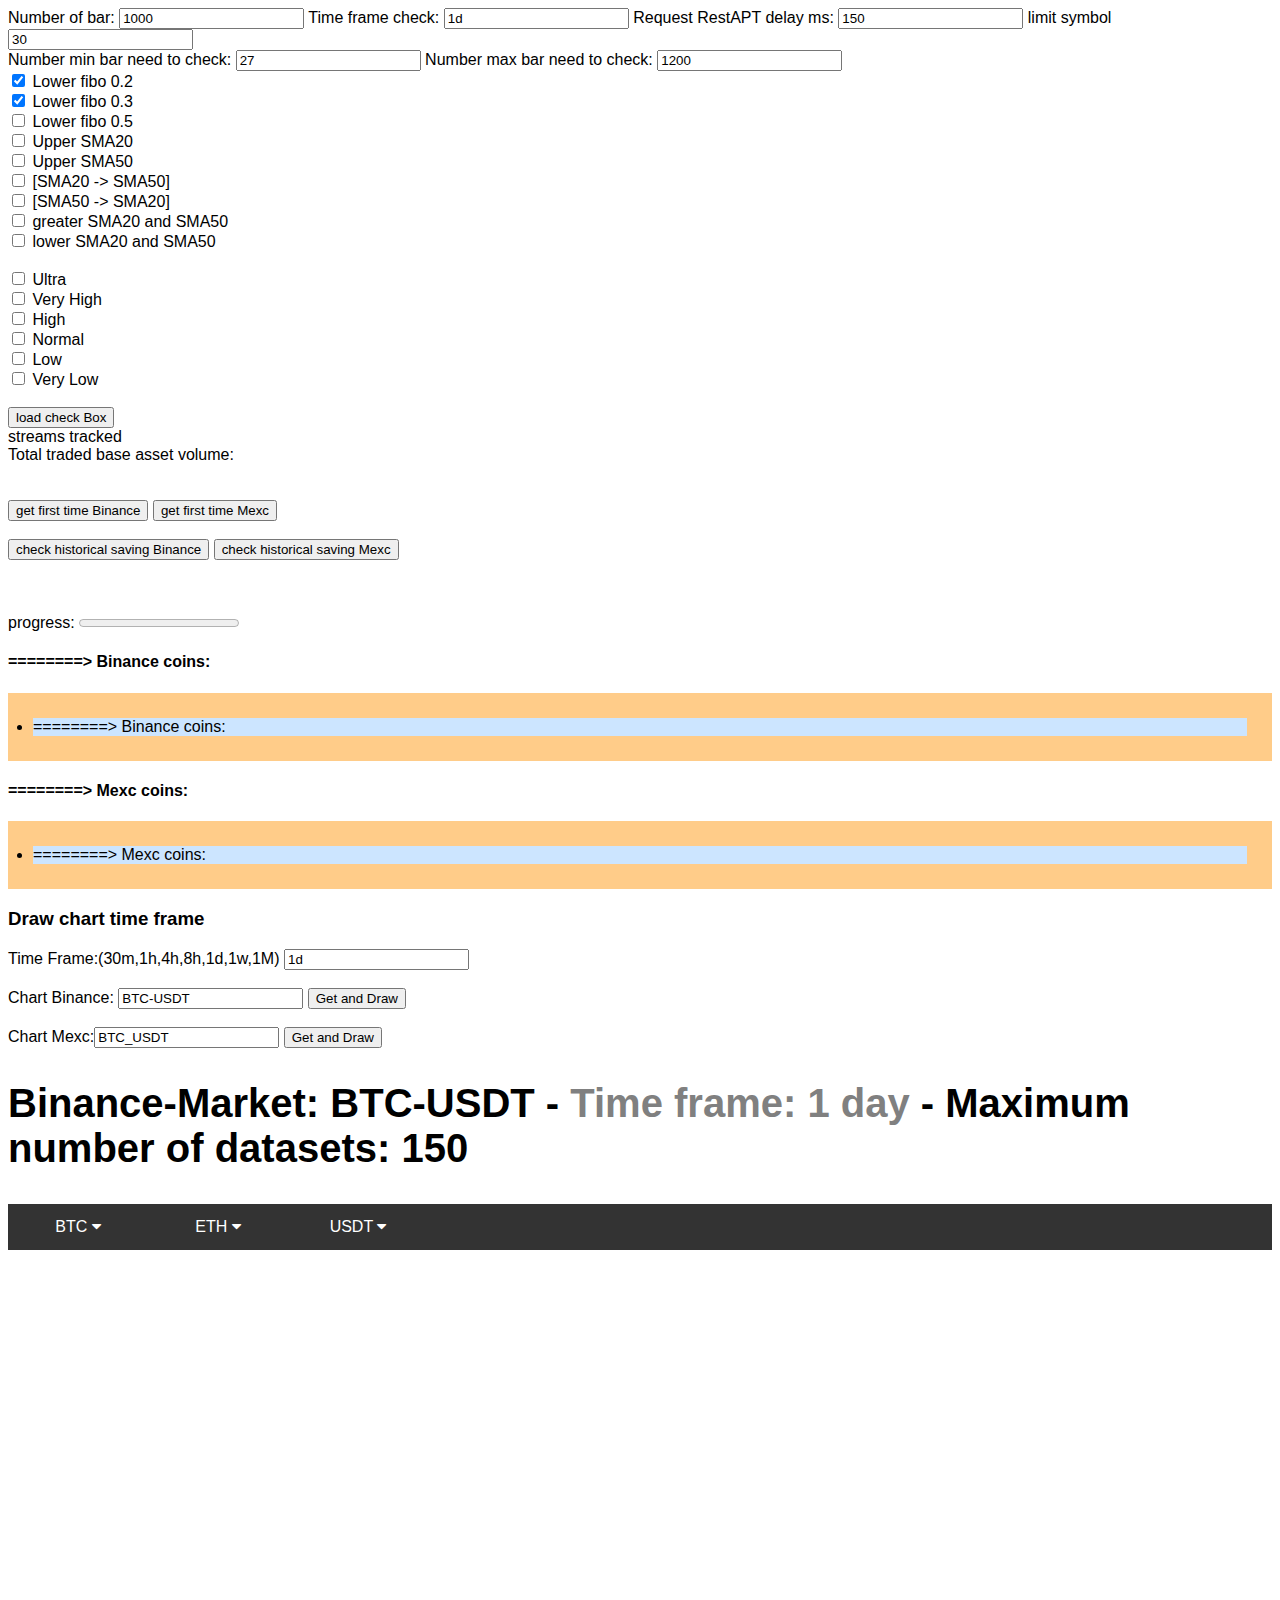
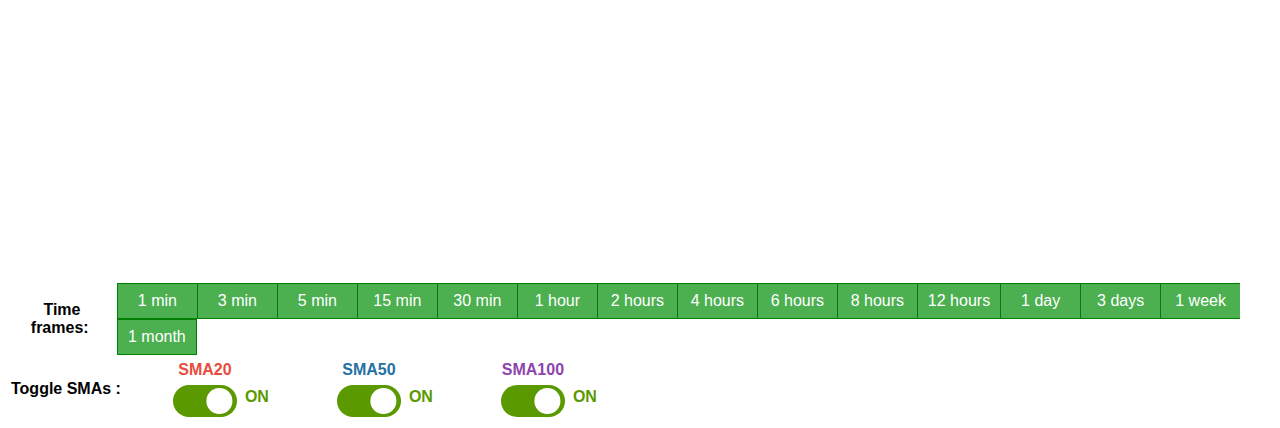
==== html_js_binance/index.html @ db02a529 "update volume filter" ====
<!doctype html>

<head>

  <script src="./index.js"></script>
	<!-- Load plotly.js into the DOM -->
	<script src='https://cdn.plot.ly/plotly-latest.min.js'></script>
 	<script src="https://ajax.googleapis.com/ajax/libs/jquery/3.4.1/jquery.min.js"></script>
	<meta name="viewport" content="width=device-width, initial-scale=1">
	<link rel="stylesheet" href="https://cdnjs.cloudflare.com/ajax/libs/font-awesome/4.7.0/css/font-awesome.min.css">
	<link href="default.css" rel="stylesheet" type="text/css">

	<style>
		h2 { font-size: 40px; }
		ul {
		background: hsla(34, 100%, 60%, 0.582);
		padding: 20px;
		}

		ul li {
		background: #cce5ff;
		margin: 5px;
		}
	</style>

	Number of bar: <input type="number" id="numberOfBar" value=1000>
	Time frame check: <input type="text" id="TimeFrameCheck" value="1d">
	Request RestAPT delay ms: <input type="number" id="delayTime" value=150>
	limit symbol<input type="number" id="limitSymbol" value=30>
	<br>
	Number min bar need to check: <input type="number" id="numberMinOfBar" value=27>
	Number max bar need to check: <input type="number" id="numberMaxOfBar" value=1200>
	<br>
	<input type="checkbox" id="fibo02" name="box1" value="true" checked>
	<label for="box1">Lower fibo 0.2</label><br>
	<input type="checkbox" id="fibo03" name="box2" value="true" checked>
	<label for="box2">Lower fibo 0.3</label><br>
	<input type="checkbox" id="fibo05" name="box3" value="true">
	<label for="box3">Lower fibo 0.5</label><br>
	<input type="checkbox" id="sma20" name="box4" value="true">
	<label for="box4">Upper SMA20</label><br>
	<input type="checkbox" id="sma50" name="box5" value="true">
	<label for="box5">Upper SMA50</label><br>
	<input type="checkbox" id="lowerSMA50greaterSMA20" name="box5" value="true" >
	<label for="box5">[SMA20 -> SMA50]</label><br>
	<input type="checkbox" id="lowerSMA20greaterSMA50" name="box6" value="true" >
	<label for="box6">[SMA50 -> SMA20]</label><br>
	<input type="checkbox" id="greaterSMA20-50" name="box7" value="true" >
	<label for="box7">greater SMA20 and SMA50</label><br>
	<input type="checkbox" id="lowerSMA20-50" name="box8" value="true">
	<label for="box8">lower SMA20 and SMA50</label><br>
	<br>
	<input type="checkbox" id="RatioUltraVolume" name="box9" value="true">
	<label for="box9">Ultra</label><br>	
	<input type="checkbox" id="RatioVeryHighVolume" name="box10" value="true">
	<label for="box10">Very High</label><br>	
	<input type="checkbox" id="RatioHighVolume" name="box11" value="true">
	<label for="box11">High</label><br>	
	<input type="checkbox" id="RatioNormalVolume" name="box12" value="true">
	<label for="box12">Normal</label><br>	
	<input type="checkbox" id="RatioLowVolume" name="box13" value="true">
	<label for="box13">Low</label><br>	
	<input type="checkbox" id="RatioVeryLowVolume" name="box14" value="true">
	<label for="box14">Very Low</label><br>	
	<br>	
	<button onclick="checkBox()">load check Box</button>
	<br>

	<span id="totalstreams"></span> streams tracked<br/>
	Total traded base asset volume:<br/>
	<div id="streams"></div>

	<br>
	<br>
	<button onclick="getDataBarBinance()">get first time Binance</button>
	<button onclick="getDataBarMexc()">get first time Mexc</button> <br> <br>
	<button onclick="getDataBarHistorycalSavingBinance()">check historical saving Binance</button>
	<button onclick="getDataBarHistorycalSavingMexc()">check historical saving Mexc</button> <br> 
	<br>
	<br>
	<span id="statusProgress"></span><br/>
	<label for="progress">progress: </label>
	<progress id ="progress" value="0" max="100"></progress>
	
	<br>
	<h4>========> Binance coins:</h4>
	<ul id="binanceCoin">
		<li>========> Binance coins:</li>
	</ul>
	<h4>========> Mexc coins:</h4>
	<ul id="mexcCoin">
		<li>========> Mexc coins:</li>
	</ul>
	<h3>Draw chart time frame </h3>

	Time Frame:(30m,1h,4h,8h,1d,1w,1M) <input type="text" id="timeFrame" value="1d">
	<!-- <select name="choice" id="timeFrame">
		<option value="1d">1d</option>
		<option value="1w">1w</option>
		<option value="1M">1M</option>
		<option value="1h">1h</option>
		<option value="4h">4h</option>
		<option value="8h">8h</option>
		<option value="30m">30m</option>
		<option value="15m">15m</option>
		<option value="5m">5m</option>
	</select> -->

	<br>
	<br>
	Chart Binance: <input type="text" id="symbolBinance" value="BTC-USDT">
	<button onclick="drawChartBinance()">Get and Draw</button>
	<br>
	<br>
	Chart Mexc:<input type="text" id="symbolMexc" value="BTC_USDT">
	<button onclick="drawChartMexc()">Get and Draw</button>
	<br>

	<!-- <button onclick="changeText()">change Text</button> <br> -->

	<h2>
		<script>
			document.write("Binance-Market: <span id=\"binanceMarket\">" + getDefaultMarketSymbol() + "</span> - ");
			document.write("<span style=\"color:grey;\">");
			document.write("Time frame: <span id=\"timeFrame\">" + timeCodeToText(getDefaultTimeInterval()) + "</span>");
			document.write("</span>");
			document.write(" - Maximum number of datasets: " + getDefaultNumberOfDatasets());
		</script>
	</h2>

</head>

<body>

	<div class="navbar">
					<script>
						createDropDownMenus(getBaseCurrencies());
					</script>
	</div>

	<!-- Plotly diagram of a Binance market pair -->
  <script>
  var intFrameHeight = window.innerHeight;
  intDiagramHeight = Math.round(Math.max(intFrameHeight*0.7, intFrameHeight-280))
	document.write("<div id='myDiv' style=\"height : " + intDiagramHeight + "px\"></div>")
  </script>

	<table display:inline-block>
  	<tr>
  		<th>
  			Time frames:&nbsp;
  		</th>
  		<th>
        <div class="btn-group">
        	<script>
            createButtonGroup(); //for different time frames
          </script>
      	</div>
			</th>
    </tr>
  </table>

  <table>
    <tr>
      <!-- Sliders for different SMAs -->
    	<main>
    		<th>
    			Toggle SMAs :
    		</th>
        <script>
          createSliders();
        </script>
  		</main>
	  </tr>
	</table>
</body>
<script>
//Event listeners for the three SMA sliders: Every slider will trigger this event
document.addEventListener("DOMContentLoaded", function (event) {
  var _selector = document.querySelectorAll('.checkbox-inline').forEach(_selector => {
    _selector.addEventListener('change', function (event) {
          callApiAndPlot(getCurrentMarketSymbol(), getCurrentTimeInterval(), numberOfDatasets);
        });
  });
});

function reloadIfResized(){
  var height = $(window).height();
  $(window).on('resize', function() {
    if ($(this).height() !== height) {
      height = $(this).height();
      document.location.reload(true);
    }
  });
}
// window.addEventListener('resize', reloadIfResized);
</script>

</html>
---- html_js_binance/default.css ----
main {
	background: white;
}

/* ============ SECTION 1: Drop down menus ============ */
body {
	  font-family: Arial, Helvetica, sans-serif;
	}

	.navbar {
	  overflow: hidden;
	  background-color: #333;
	}

	.navbar a {
	  float: left;
	  font-size: 16px;
	  color: white;
	  text-align: center;
	  padding: 14px 16px;
	  text-decoration: none;
	}

	.dropdown {
	  float: left;
	  overflow: hidden;
	}

	.dropdown .dropbtn {
	  font-size: 16px;
	  border: none;
	  outline: none;
	  color: white;
	  padding: 14px 16px;
	  background-color: inherit;
		min-width: 140px;
	  font-family: inherit;
	  margin: 0;
	}

	.navbar a:hover, .dropdown:hover .dropbtn {
	  background-color: red;
	}

	.dropdown-content {
	  display: none;
	  position: absolute;
	  background-color: #f9f9f9;
	  min-width: 140px;
	  box-shadow: 0px 8px 16px 0px rgba(0,0,0,0.2);
	  z-index: 1;
	}

	.dropdown-content a {
	  float: none;
	  color: black;
	  padding: 12px 16px;
	  text-decoration: none;
	  display: block;
	  text-align: center;
	}

	.dropdown-content a:hover {
	  background-color: #ddd;
	}

	.dropdown:hover .dropdown-content {
	  display: block;
	}


/* ============ SECTION 2: Group of buttons ============ */
.btn-group .button {
	background-color: #4CAF50; /* Green */
	border: 1px solid green;
	color: white;
	padding: 8px 10px;
	text-align: center;
	min-width: 80px;
	text-decoration: none;
	display: inline-block;
	font-size: 16px;
	cursor: pointer;
	float: left;
}

.btn-group .button:not(:last-child) {
	border-right: none; /* Prevent double borders */
}

.btn-group .button:hover {
	background-color: #3e8e41;
}

/* ============ SECTION 3: Sliders for SMAs ============ */
.toggle label {
	position: relative;
	display: inline-block;
	width: 10em;
	height: 3.5em;
}

.toggle input {
	display: none;
}

.toggle .slider {
	/* Base area */

	position: absolute;
	cursor: pointer;
	top: 1.5em;
	left: 3em;
	width: 4em;
	height: 2em;
	background-color: #c32e04;
	/* red */

	transition: all .3s ease-in-out;
	border-radius: 1em;
}

.toggle .slider:before {
	/* movable button */

	position: absolute;
	content: "";
	height: 1.6em;
	width: 1.6em;
	left: 0.2em;
	bottom: 0.2em;
	background-color: white;
	border-radius: 50%;
	transition: all .3s ease-in-out;
}

.toggle input:checked + .slider {
	background-color: #5a9900;
	/* green */
}

.toggle input:focus + .slider {
	background-color: pink;
	box-shadow: 0 0 1px #5a9900;
}

.toggle input:checked + .slider:before {
	-webkit-transform: translateX(1.9em);
	/* Android 4 */

	-ms-transform: translateX(1.9em);
	/* IE9 */

	transform: translateX(1.9em);
}

.text .slider:after {
	/* Text before flip-flop switch */

	position: absolute;
	content: "OFF";
	color: #c32e04;
	font-weight: bold;
	height: 1.6em;
	left: -2.5em;
	bottom: 0.2em;
}

.text input:checked + .slider:after {
	/* Text after flip-flog switch */

	position: absolute;
	content: "ON";
	color: #5a9900;
	left: 4.5em;
}
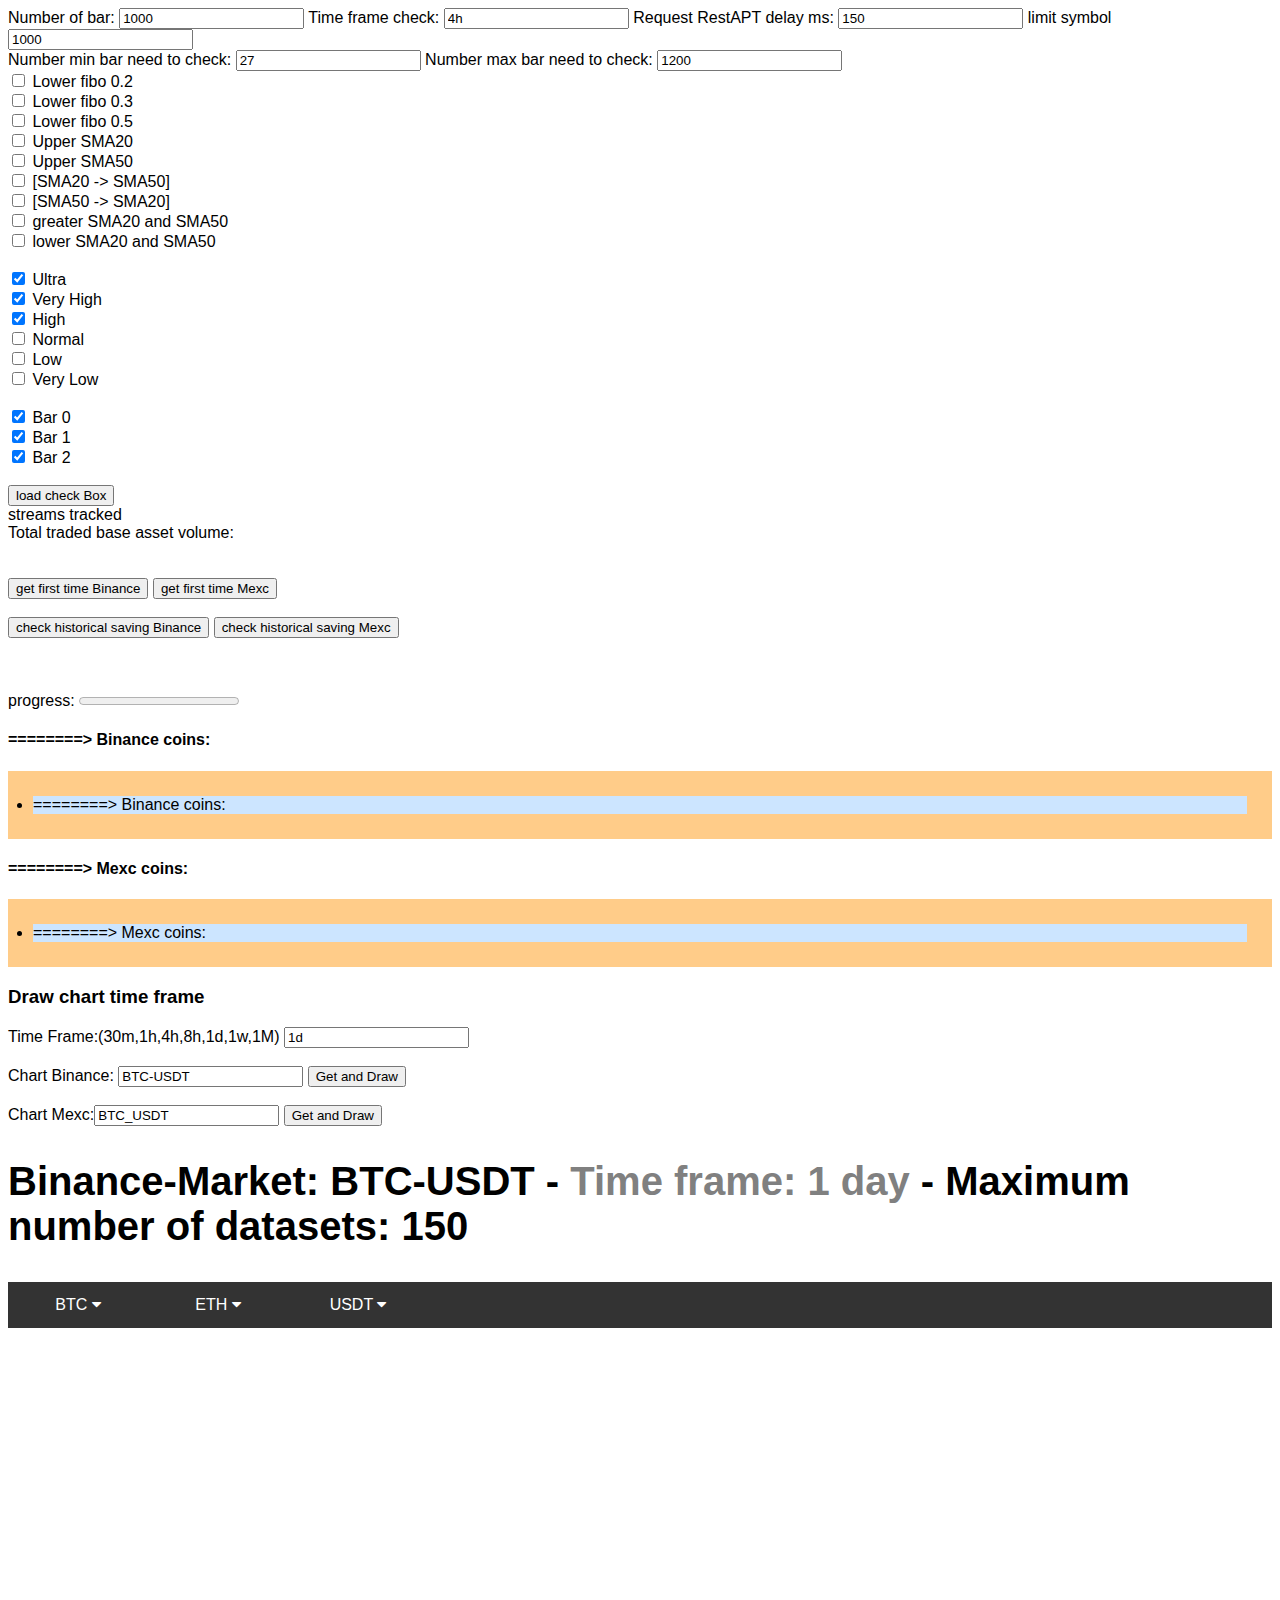
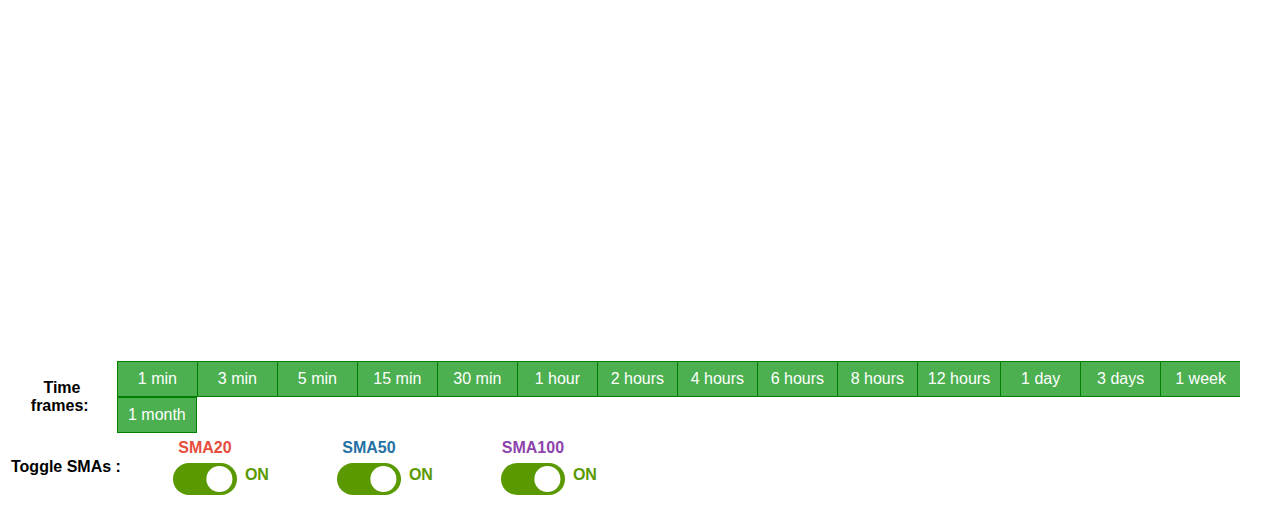
==== commit 7ff4dc17: "update" ====
--- a/html_js_binance/index.html
+++ b/html_js_binance/index.html
@@ -24,16 +24,16 @@
 	</style>
 
 	Number of bar: <input type="number" id="numberOfBar" value=1000>
-	Time frame check: <input type="text" id="TimeFrameCheck" value="1d">
+	Time frame check: <input type="text" id="TimeFrameCheck" value="4h">
 	Request RestAPT delay ms: <input type="number" id="delayTime" value=150>
-	limit symbol<input type="number" id="limitSymbol" value=30>
+	limit symbol<input type="number" id="limitSymbol" value=1000>
 	<br>
 	Number min bar need to check: <input type="number" id="numberMinOfBar" value=27>
 	Number max bar need to check: <input type="number" id="numberMaxOfBar" value=1200>
 	<br>
-	<input type="checkbox" id="fibo02" name="box1" value="true" checked>
+	<input type="checkbox" id="fibo02" name="box1" value="true" >
 	<label for="box1">Lower fibo 0.2</label><br>
-	<input type="checkbox" id="fibo03" name="box2" value="true" checked>
+	<input type="checkbox" id="fibo03" name="box2" value="true" >
 	<label for="box2">Lower fibo 0.3</label><br>
 	<input type="checkbox" id="fibo05" name="box3" value="true">
 	<label for="box3">Lower fibo 0.5</label><br>
@@ -50,11 +50,11 @@
 	<input type="checkbox" id="lowerSMA20-50" name="box8" value="true">
 	<label for="box8">lower SMA20 and SMA50</label><br>
 	<br>
-	<input type="checkbox" id="RatioUltraVolume" name="box9" value="true">
+	<input type="checkbox" id="RatioUltraVolume" name="box9" value="true" checked>
 	<label for="box9">Ultra</label><br>	
-	<input type="checkbox" id="RatioVeryHighVolume" name="box10" value="true">
+	<input type="checkbox" id="RatioVeryHighVolume" name="box10" value="true" checked>
 	<label for="box10">Very High</label><br>	
-	<input type="checkbox" id="RatioHighVolume" name="box11" value="true">
+	<input type="checkbox" id="RatioHighVolume" name="box11" value="true" checked>
 	<label for="box11">High</label><br>	
 	<input type="checkbox" id="RatioNormalVolume" name="box12" value="true">
 	<label for="box12">Normal</label><br>	
@@ -62,6 +62,13 @@
 	<label for="box13">Low</label><br>	
 	<input type="checkbox" id="RatioVeryLowVolume" name="box14" value="true">
 	<label for="box14">Very Low</label><br>	
+	<br>	
+	<input type="checkbox" id="Bar0" name="box15" value="true" checked>
+	<label for="box15">Bar 0</label><br>	
+	<input type="checkbox" id="Bar1" name="box16" value="true" checked>
+	<label for="box16">Bar 1</label><br>	
+	<input type="checkbox" id="Bar2" name="box17" value="true" checked>
+	<label for="box17">Bar 2</label><br>	
 	<br>	
 	<button onclick="checkBox()">load check Box</button>
 	<br>
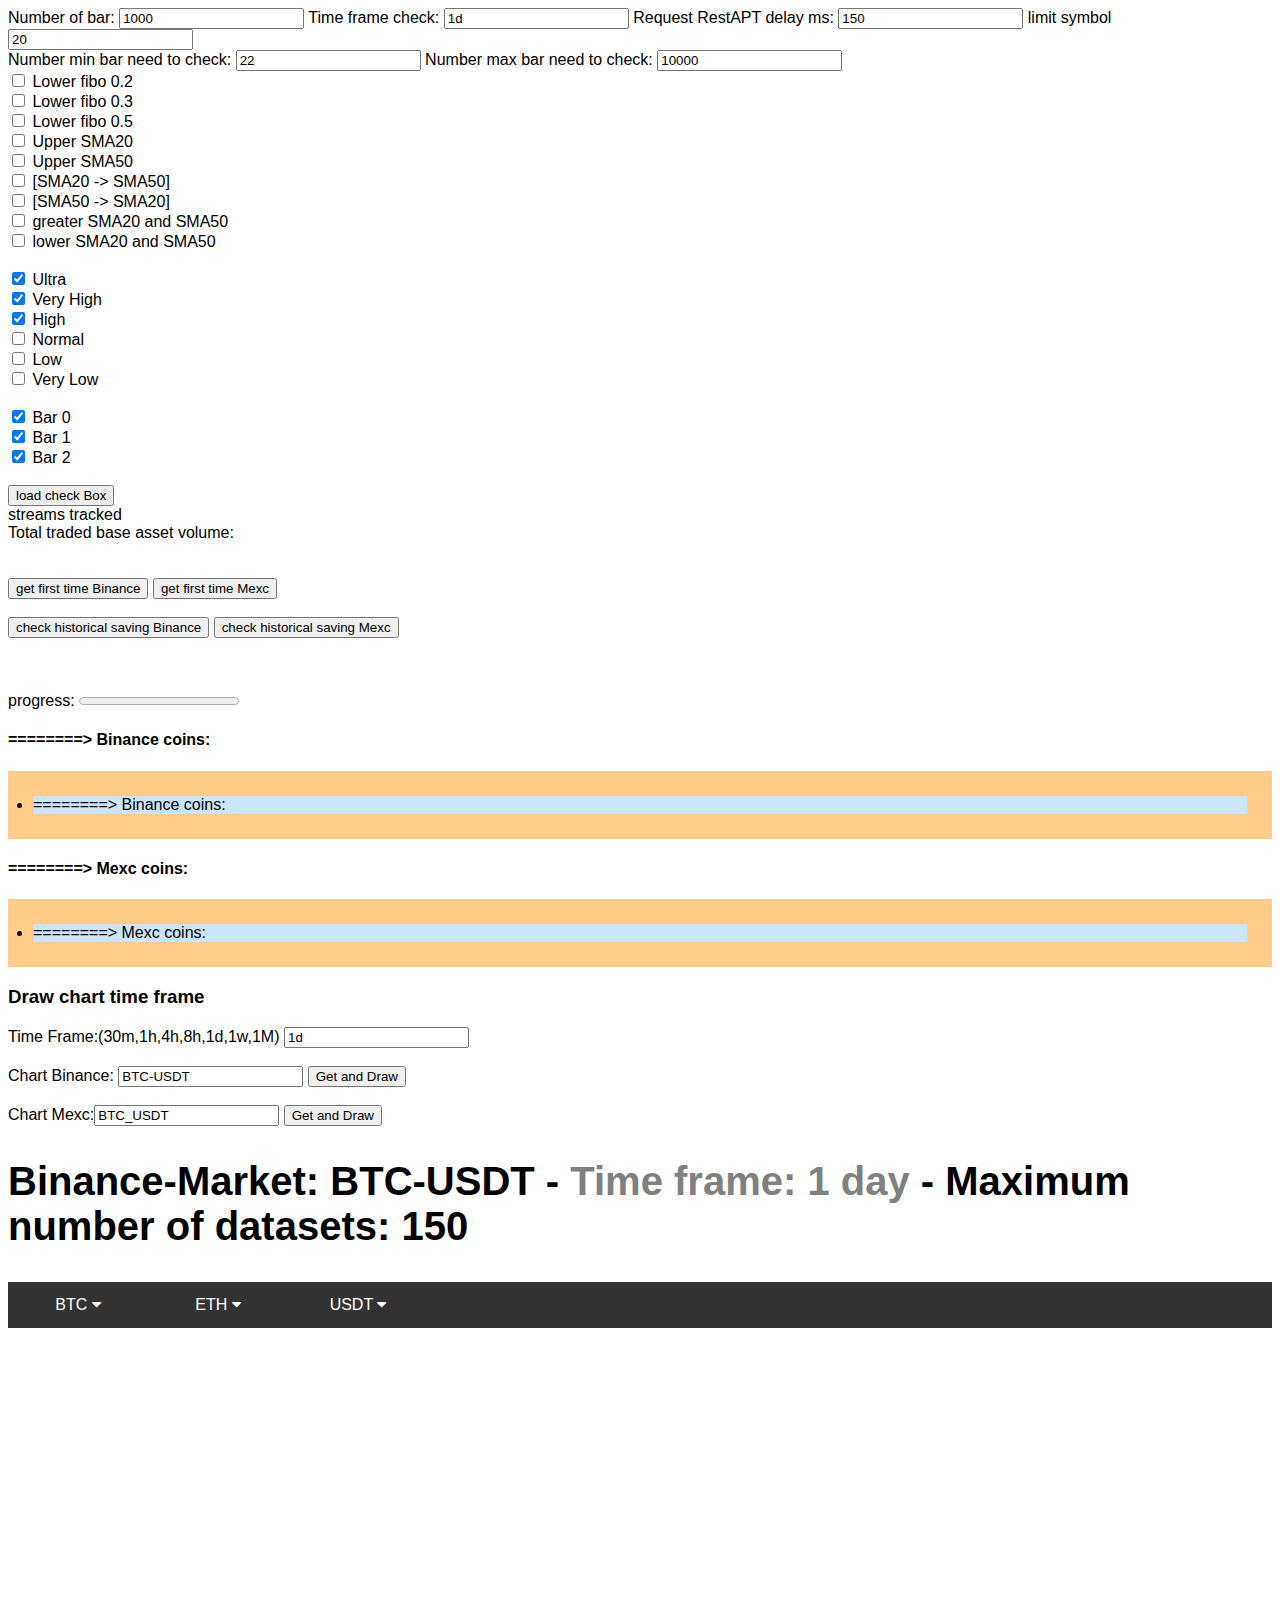
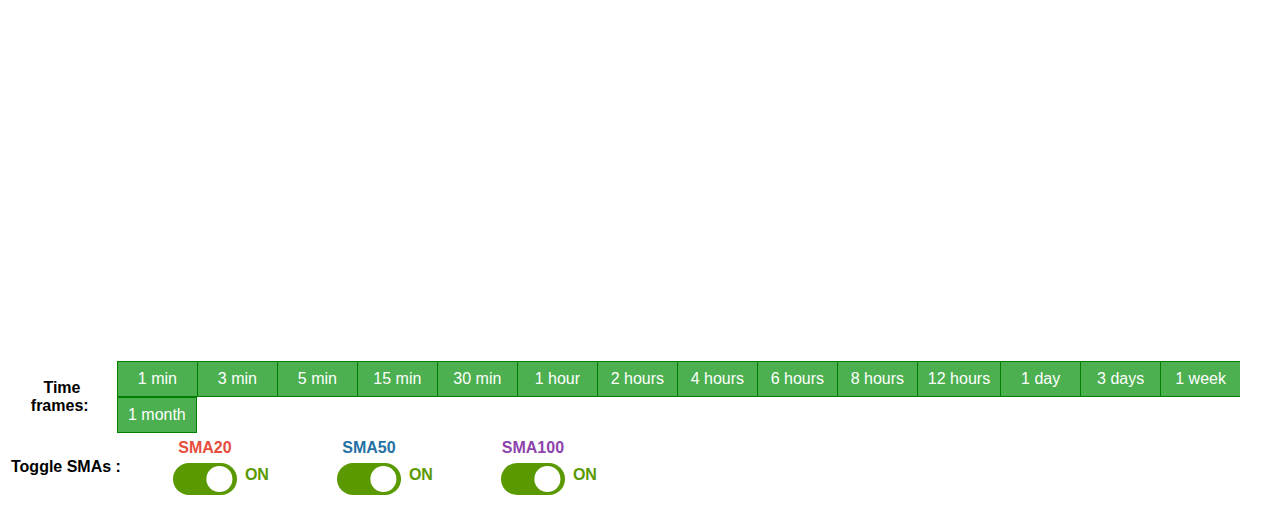
==== commit b0e73be0: "update vol check for mexc" ====
--- a/html_js_binance/index.html
+++ b/html_js_binance/index.html
@@ -24,12 +24,12 @@
 	</style>
 
 	Number of bar: <input type="number" id="numberOfBar" value=1000>
-	Time frame check: <input type="text" id="TimeFrameCheck" value="4h">
+	Time frame check: <input type="text" id="TimeFrameCheck" value="1d">
 	Request RestAPT delay ms: <input type="number" id="delayTime" value=150>
-	limit symbol<input type="number" id="limitSymbol" value=1000>
-	<br>
-	Number min bar need to check: <input type="number" id="numberMinOfBar" value=27>
-	Number max bar need to check: <input type="number" id="numberMaxOfBar" value=1200>
+	limit symbol<input type="number" id="limitSymbol" value=20>
+	<br>
+	Number min bar need to check: <input type="number" id="numberMinOfBar" value=22>
+	Number max bar need to check: <input type="number" id="numberMaxOfBar" value=10000>
 	<br>
 	<input type="checkbox" id="fibo02" name="box1" value="true" >
 	<label for="box1">Lower fibo 0.2</label><br>
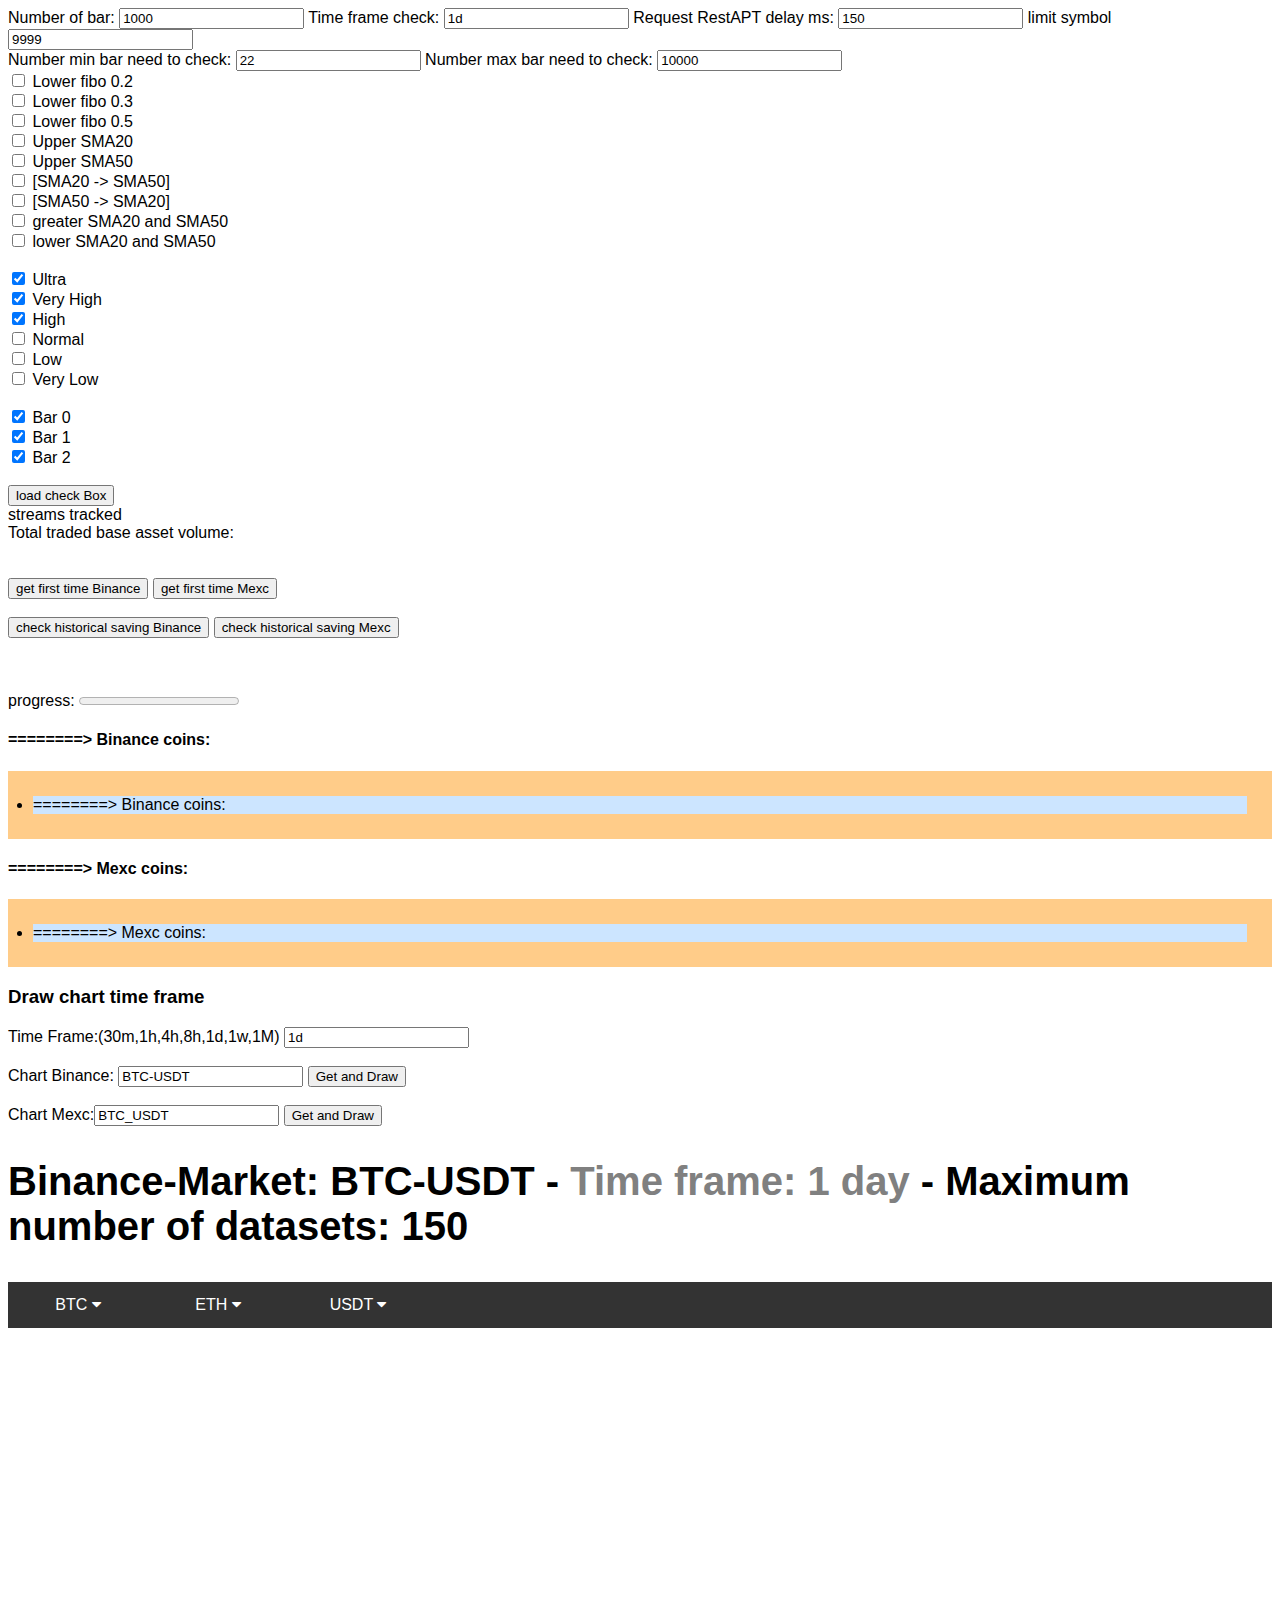
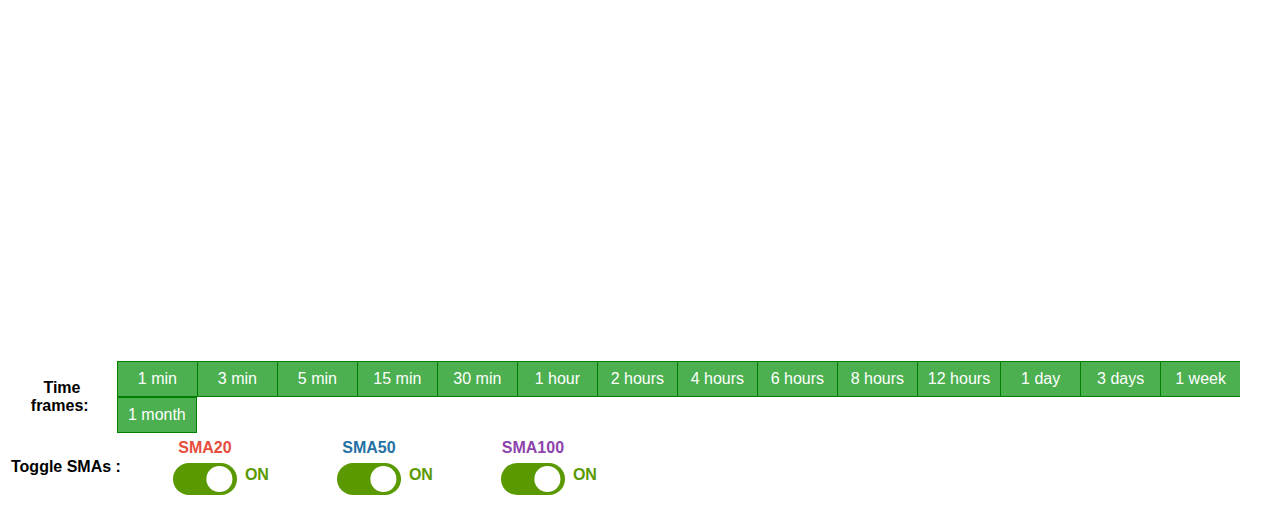
==== commit c7bfb749: "update" ====
--- a/html_js_binance/index.html
+++ b/html_js_binance/index.html
@@ -26,7 +26,7 @@
 	Number of bar: <input type="number" id="numberOfBar" value=1000>
 	Time frame check: <input type="text" id="TimeFrameCheck" value="1d">
 	Request RestAPT delay ms: <input type="number" id="delayTime" value=150>
-	limit symbol<input type="number" id="limitSymbol" value=20>
+	limit symbol<input type="number" id="limitSymbol" value=9999>
 	<br>
 	Number min bar need to check: <input type="number" id="numberMinOfBar" value=22>
 	Number max bar need to check: <input type="number" id="numberMaxOfBar" value=10000>
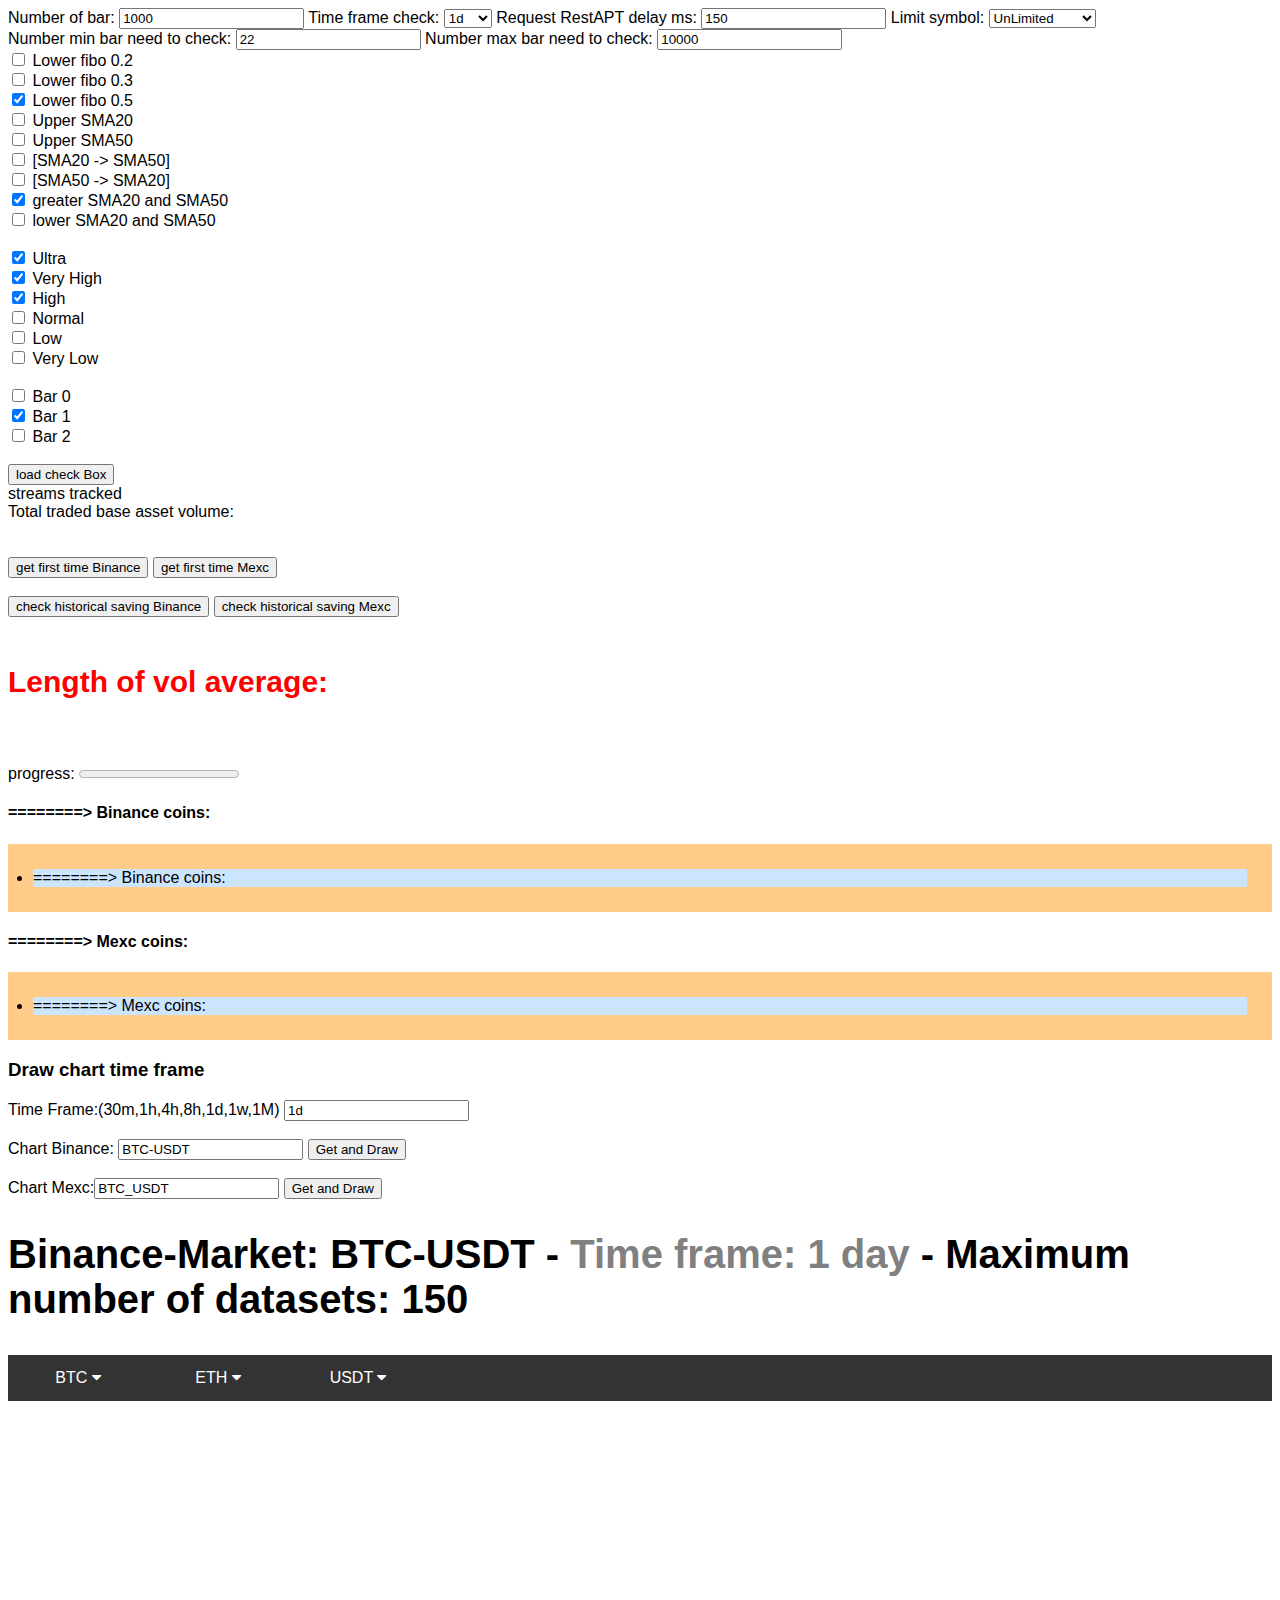
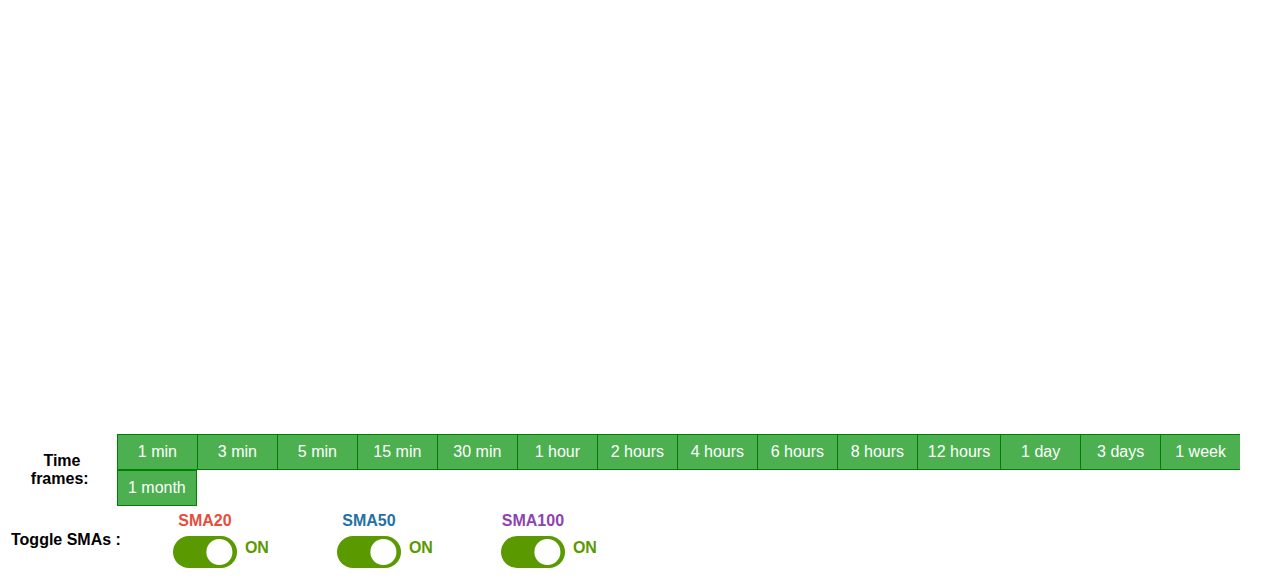
==== commit e56ddd89: "update" ====
--- a/html_js_binance/index.html
+++ b/html_js_binance/index.html
@@ -24,9 +24,28 @@
 	</style>
 
 	Number of bar: <input type="number" id="numberOfBar" value=1000>
-	Time frame check: <input type="text" id="TimeFrameCheck" value="1d">
+	<!-- Time frame check: <input type="text" id="TimeFrameCheck" value="1d"> -->
+	<label for="TimeFrameCheck">Time frame check:</label>
+	<select id="TimeFrameCheck"> 
+		<!-- 30m,1h,4h,8h,1d,1w,1M -->
+		<option value="1M">1M</option>
+		<option value="1w">1w</option>
+		<option value="1d" selected>1d</option>
+		<option value="8h">8h</option>
+		<option value="4h">4h</option>
+		<option value="1h">1h</option>
+		<option value="30m">30m</option>
+		<option value="15m" >15m</option>
+		<option value="5m" >5m</option>
+		<option value="1m" >1m</option>
+	</select>
 	Request RestAPT delay ms: <input type="number" id="delayTime" value=150>
-	limit symbol<input type="number" id="limitSymbol" value=9999>
+	<!-- limit symbol<input type="number" id="limitSymbol" value=20> -->
+	<label for="limitSymbol">Limit symbol:</label>
+	<select id="limitSymbol">
+		<option value=9999 selected>UnLimited</option>
+		<option value=22 >SmallTest - 22</option>
+	</select>	
 	<br>
 	Number min bar need to check: <input type="number" id="numberMinOfBar" value=22>
 	Number max bar need to check: <input type="number" id="numberMaxOfBar" value=10000>
@@ -35,9 +54,9 @@
 	<label for="box1">Lower fibo 0.2</label><br>
 	<input type="checkbox" id="fibo03" name="box2" value="true" >
 	<label for="box2">Lower fibo 0.3</label><br>
-	<input type="checkbox" id="fibo05" name="box3" value="true">
+	<input type="checkbox" id="fibo05" name="box3" value="true" checked>
 	<label for="box3">Lower fibo 0.5</label><br>
-	<input type="checkbox" id="sma20" name="box4" value="true">
+	<input type="checkbox" id="sma20" name="box4" value="true" >
 	<label for="box4">Upper SMA20</label><br>
 	<input type="checkbox" id="sma50" name="box5" value="true">
 	<label for="box5">Upper SMA50</label><br>
@@ -45,9 +64,9 @@
 	<label for="box5">[SMA20 -> SMA50]</label><br>
 	<input type="checkbox" id="lowerSMA20greaterSMA50" name="box6" value="true" >
 	<label for="box6">[SMA50 -> SMA20]</label><br>
-	<input type="checkbox" id="greaterSMA20-50" name="box7" value="true" >
+	<input type="checkbox" id="greaterSMA20-50" name="box7" value="true" checked>
 	<label for="box7">greater SMA20 and SMA50</label><br>
-	<input type="checkbox" id="lowerSMA20-50" name="box8" value="true">
+	<input type="checkbox" id="lowerSMA20-50" name="box8" value="true" >
 	<label for="box8">lower SMA20 and SMA50</label><br>
 	<br>
 	<input type="checkbox" id="RatioUltraVolume" name="box9" value="true" checked>
@@ -63,11 +82,11 @@
 	<input type="checkbox" id="RatioVeryLowVolume" name="box14" value="true">
 	<label for="box14">Very Low</label><br>	
 	<br>	
-	<input type="checkbox" id="Bar0" name="box15" value="true" checked>
+	<input type="checkbox" id="Bar0" name="box15" value="true" >
 	<label for="box15">Bar 0</label><br>	
 	<input type="checkbox" id="Bar1" name="box16" value="true" checked>
 	<label for="box16">Bar 1</label><br>	
-	<input type="checkbox" id="Bar2" name="box17" value="true" checked>
+	<input type="checkbox" id="Bar2" name="box17" value="true" >
 	<label for="box17">Bar 2</label><br>	
 	<br>	
 	<button onclick="checkBox()">load check Box</button>
@@ -84,6 +103,9 @@
 	<button onclick="getDataBarHistorycalSavingBinance()">check historical saving Binance</button>
 	<button onclick="getDataBarHistorycalSavingMexc()">check historical saving Mexc</button> <br> 
 	<br>
+	<!-- HTML: -->
+	<p id="volumeAverageLength" style="color: red; font-weight: bold; font-size: 30px;">Length of vol average: <span id="averageValue"></span></p>
+
 	<br>
 	<span id="statusProgress"></span><br/>
 	<label for="progress">progress: </label>
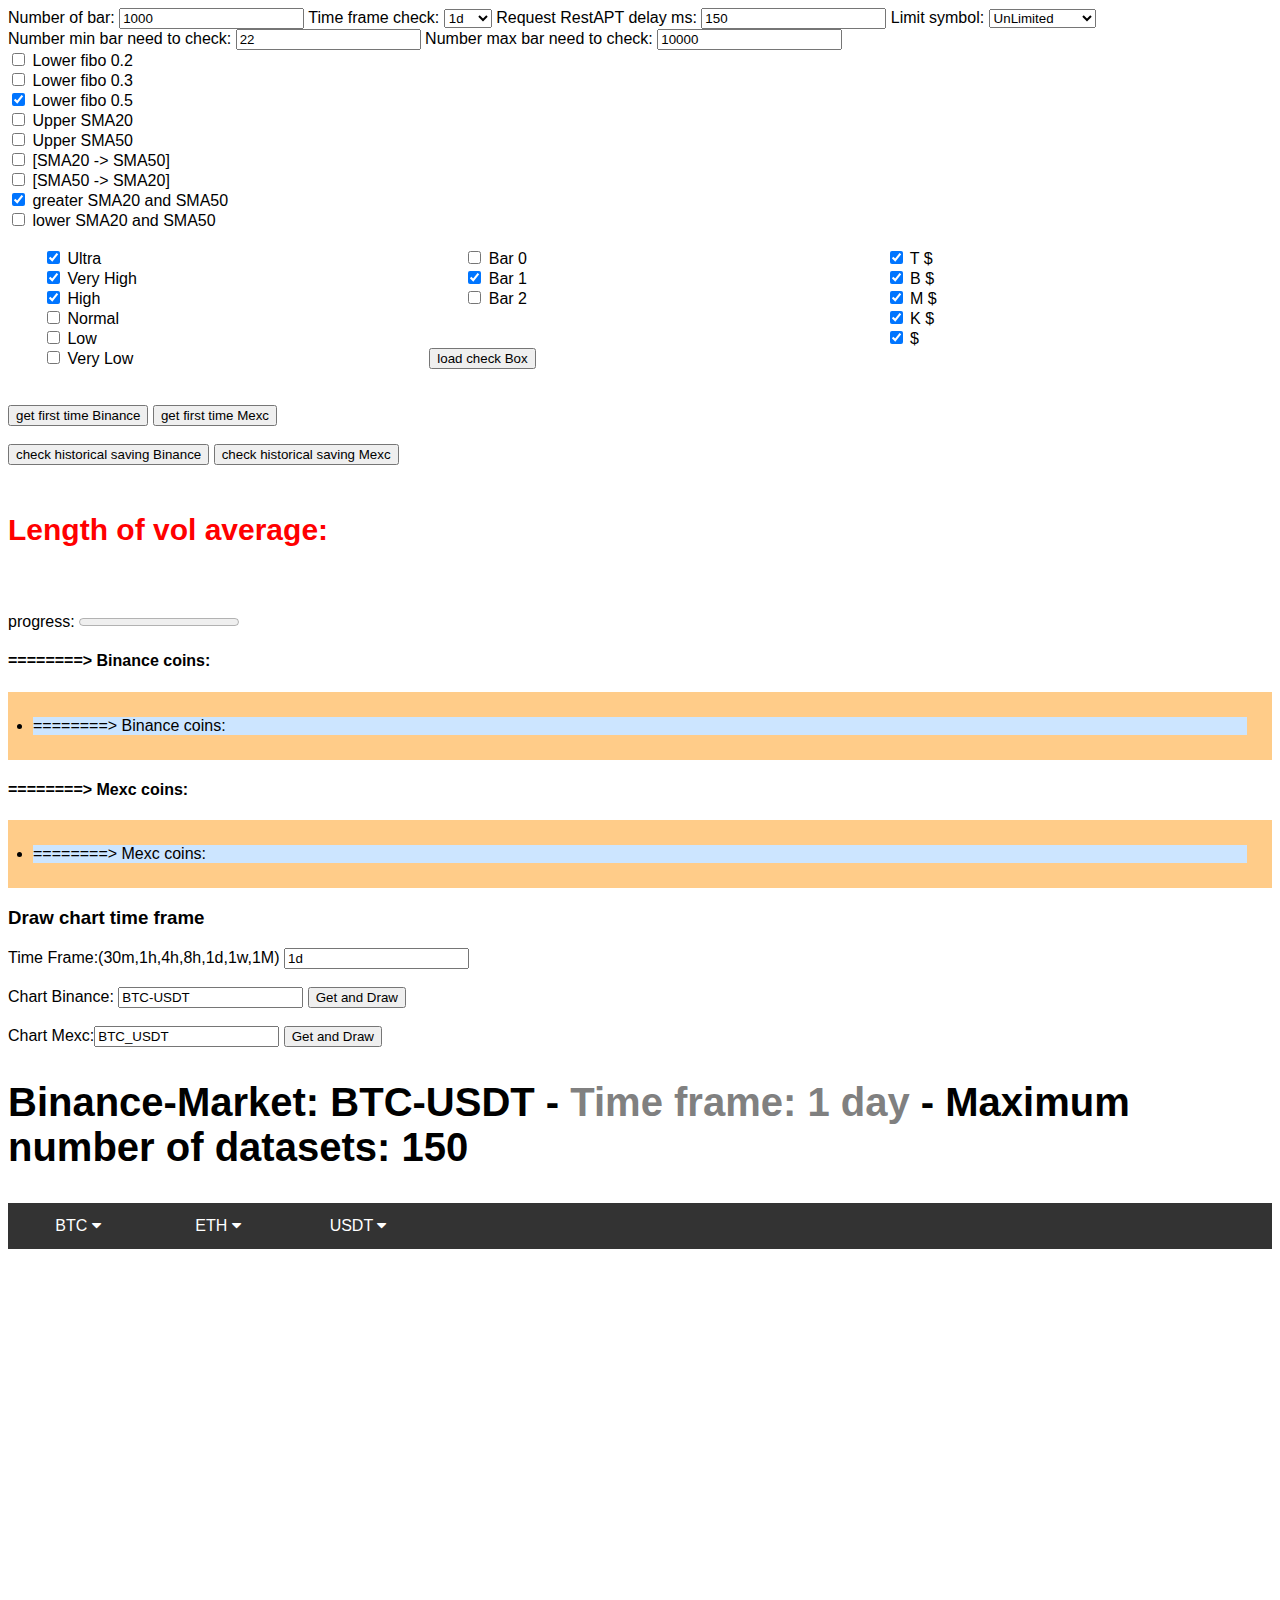
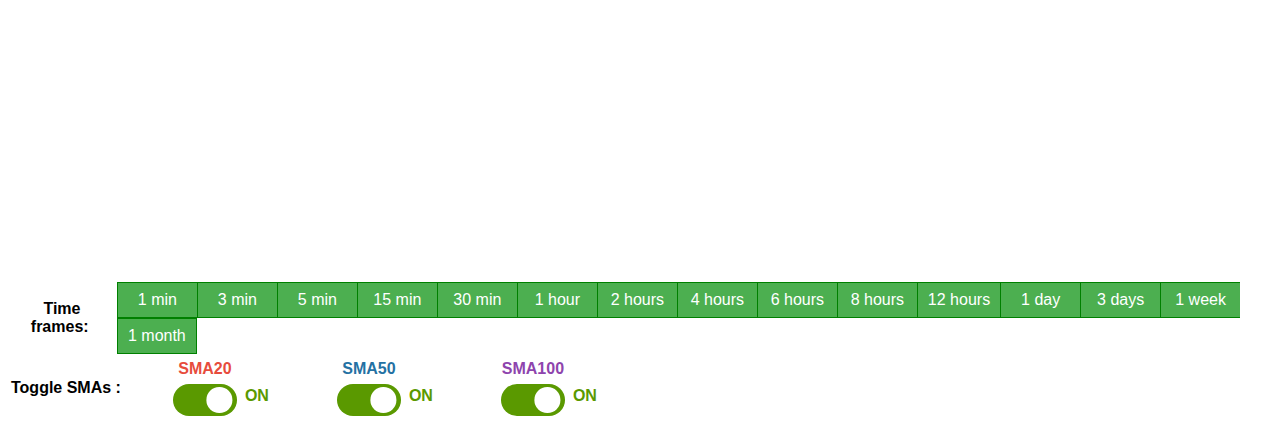
==== commit 73471c2a: "=========. new sort following volume" ====
--- a/html_js_binance/index.html
+++ b/html_js_binance/index.html
@@ -69,32 +69,46 @@
 	<input type="checkbox" id="lowerSMA20-50" name="box8" value="true" >
 	<label for="box8">lower SMA20 and SMA50</label><br>
 	<br>
-	<input type="checkbox" id="RatioUltraVolume" name="box9" value="true" checked>
-	<label for="box9">Ultra</label><br>	
-	<input type="checkbox" id="RatioVeryHighVolume" name="box10" value="true" checked>
-	<label for="box10">Very High</label><br>	
-	<input type="checkbox" id="RatioHighVolume" name="box11" value="true" checked>
-	<label for="box11">High</label><br>	
-	<input type="checkbox" id="RatioNormalVolume" name="box12" value="true">
-	<label for="box12">Normal</label><br>	
-	<input type="checkbox" id="RatioLowVolume" name="box13" value="true">
-	<label for="box13">Low</label><br>	
-	<input type="checkbox" id="RatioVeryLowVolume" name="box14" value="true">
-	<label for="box14">Very Low</label><br>	
+	<div class="checkbox-column">
+		<input type="checkbox" id="RatioUltraVolume" name="box9" value="true" checked>
+		<label for="box9">Ultra</label><br>    
+		<input type="checkbox" id="RatioVeryHighVolume" name="box10" value="true" checked>
+		<label for="box10">Very High</label><br>    
+		<input type="checkbox" id="RatioHighVolume" name="box11" value="true" checked>
+		<label for="box11">High</label><br>    
+		<input type="checkbox" id="RatioNormalVolume" name="box12" value="true">
+		<label for="box12">Normal</label><br>    
+		<input type="checkbox" id="RatioLowVolume" name="box13" value="true">
+		<label for="box13">Low</label><br>    
+		<input type="checkbox" id="RatioVeryLowVolume" name="box14" value="true">
+		<label for="box14">Very Low</label><br>    
+	</div>
+	
+	<div class="checkbox-column">
+		<input type="checkbox" id="Bar0" name="box15" value="true">
+		<label for="box15">Bar 0</label><br>    
+		<input type="checkbox" id="Bar1" name="box16" value="true" checked>
+		<label for="box16">Bar 1</label><br>    
+		<input type="checkbox" id="Bar2" name="box17" value="true">
+		<label for="box17">Bar 2</label><br>    
+	</div>
+	
+	<div class="checkbox-column">
+		<label><input type="checkbox" id="checkboxT" checked> T $</label><br>
+		<label><input type="checkbox" id="checkboxB" checked> B $</label><br>
+		<label><input type="checkbox" id="checkboxM" checked> M $</label><br>
+		<label><input type="checkbox" id="checkboxK" checked> K $</label><br>
+		<label><input type="checkbox" id="checkboxDollar" checked> $</label><br>
+	</div>
+	
 	<br>	
-	<input type="checkbox" id="Bar0" name="box15" value="true" >
-	<label for="box15">Bar 0</label><br>	
-	<input type="checkbox" id="Bar1" name="box16" value="true" checked>
-	<label for="box16">Bar 1</label><br>	
-	<input type="checkbox" id="Bar2" name="box17" value="true" >
-	<label for="box17">Bar 2</label><br>	
-	<br>	
+
 	<button onclick="checkBox()">load check Box</button>
 	<br>
 
-	<span id="totalstreams"></span> streams tracked<br/>
+	<!-- <span id="totalstreams"></span> streams tracked<br/>
 	Total traded base asset volume:<br/>
-	<div id="streams"></div>
+	<div id="streams"></div> -->
 
 	<br>
 	<br>
--- a/html_js_binance/default.css
+++ b/html_js_binance/default.css
@@ -174,3 +174,10 @@
 	color: #5a9900;
 	left: 4.5em;
 }
+
+.checkbox-column {
+    float: left;
+    width: 33.33%;
+    box-sizing: border-box;
+    padding: 0 35px;
+}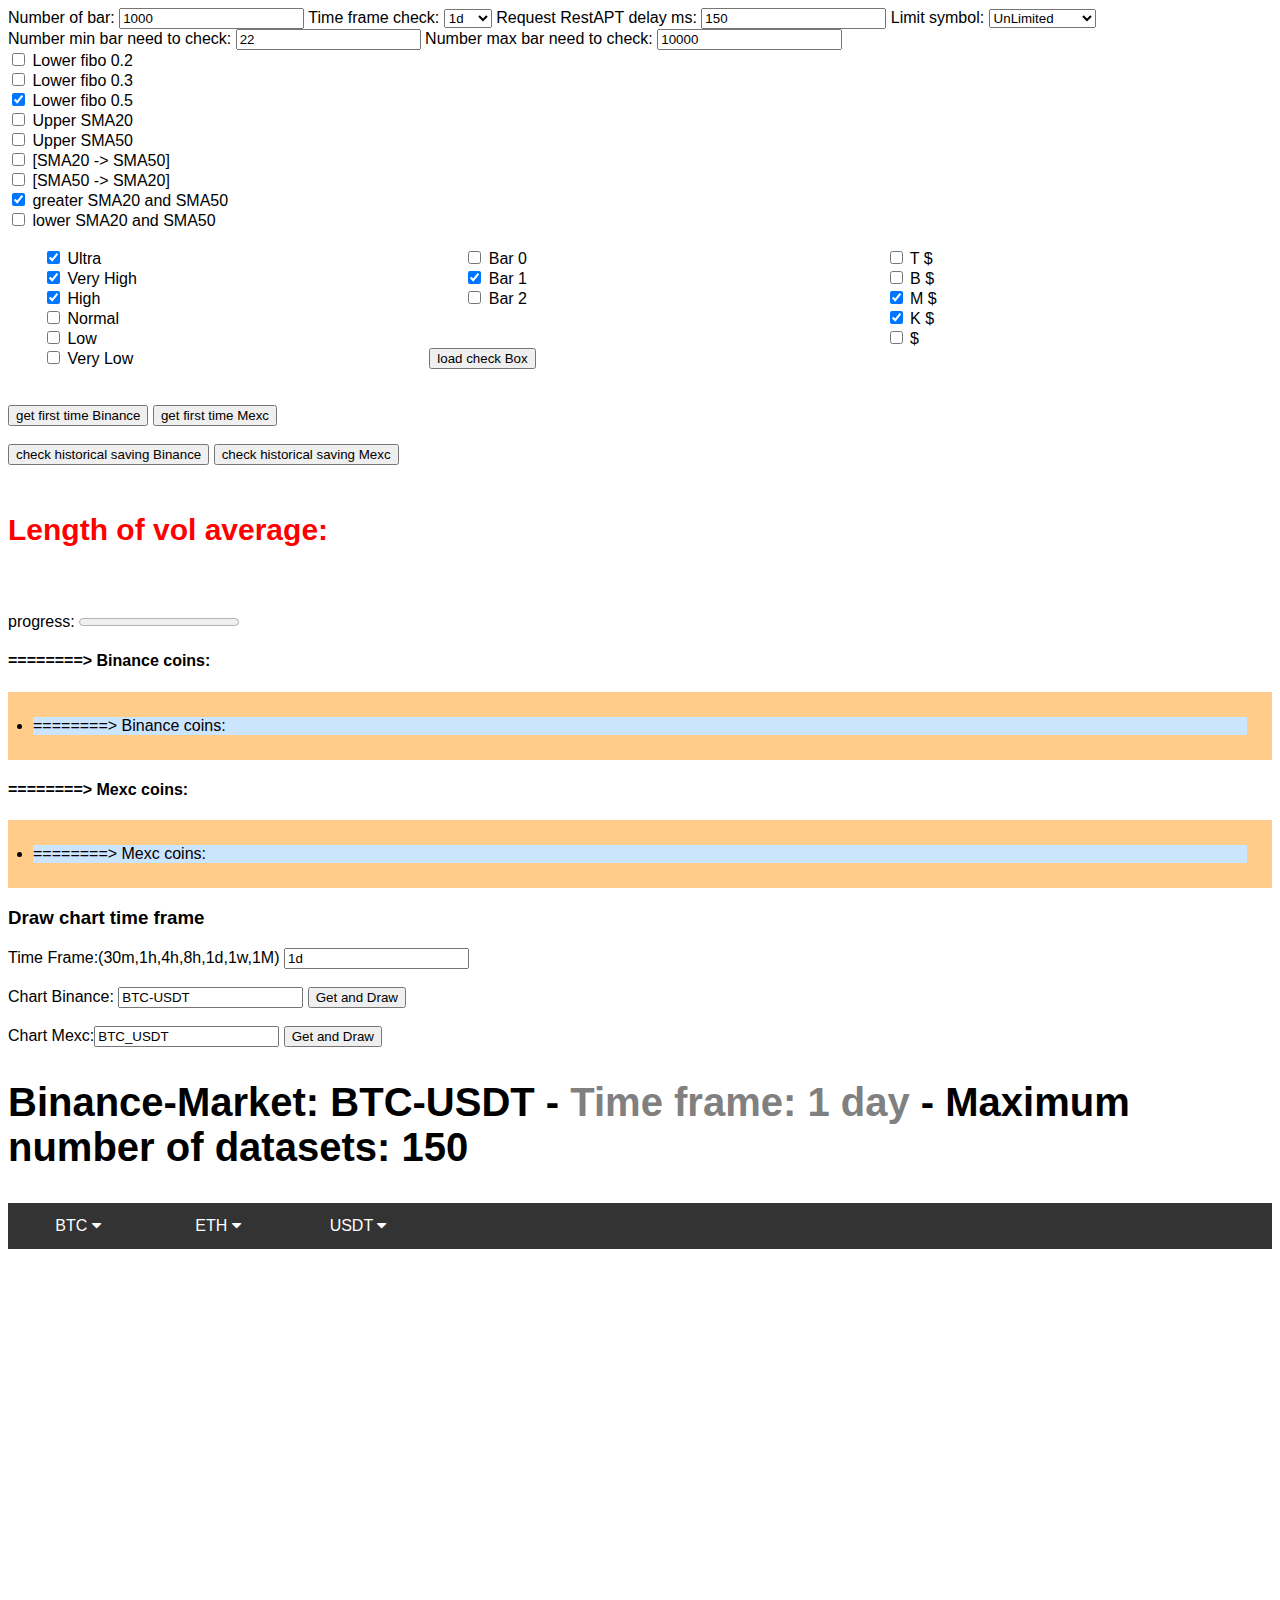
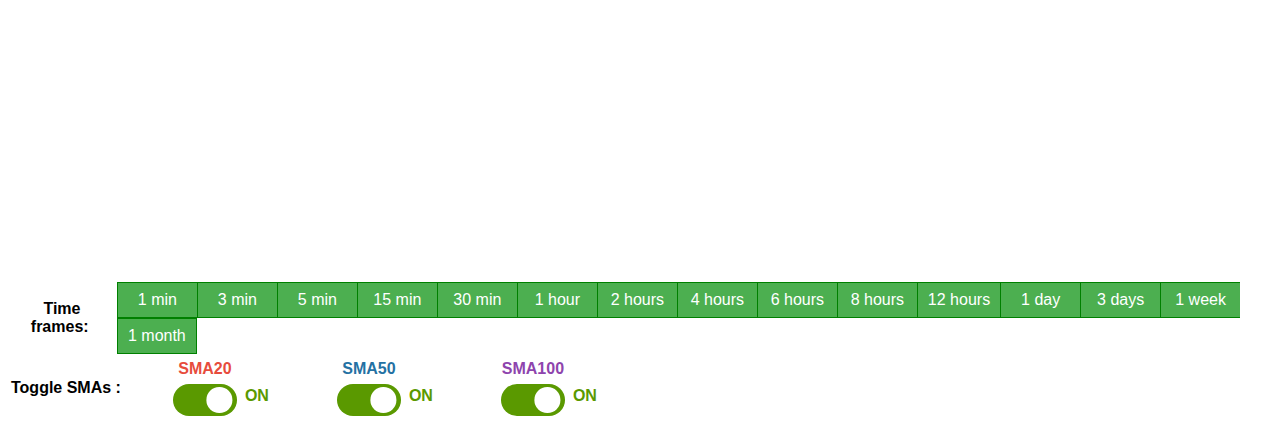
==== commit 253bee6f: "=========. new refresh when check textbox" ====
--- a/html_js_binance/index.html
+++ b/html_js_binance/index.html
@@ -94,11 +94,11 @@
 	</div>
 	
 	<div class="checkbox-column">
-		<label><input type="checkbox" id="checkboxT" checked> T $</label><br>
-		<label><input type="checkbox" id="checkboxB" checked> B $</label><br>
+		<label><input type="checkbox" id="checkboxT" > T $</label><br>
+		<label><input type="checkbox" id="checkboxB" > B $</label><br>
 		<label><input type="checkbox" id="checkboxM" checked> M $</label><br>
 		<label><input type="checkbox" id="checkboxK" checked> K $</label><br>
-		<label><input type="checkbox" id="checkboxDollar" checked> $</label><br>
+		<label><input type="checkbox" id="checkboxDollar" > $</label><br>
 	</div>
 	
 	<br>	
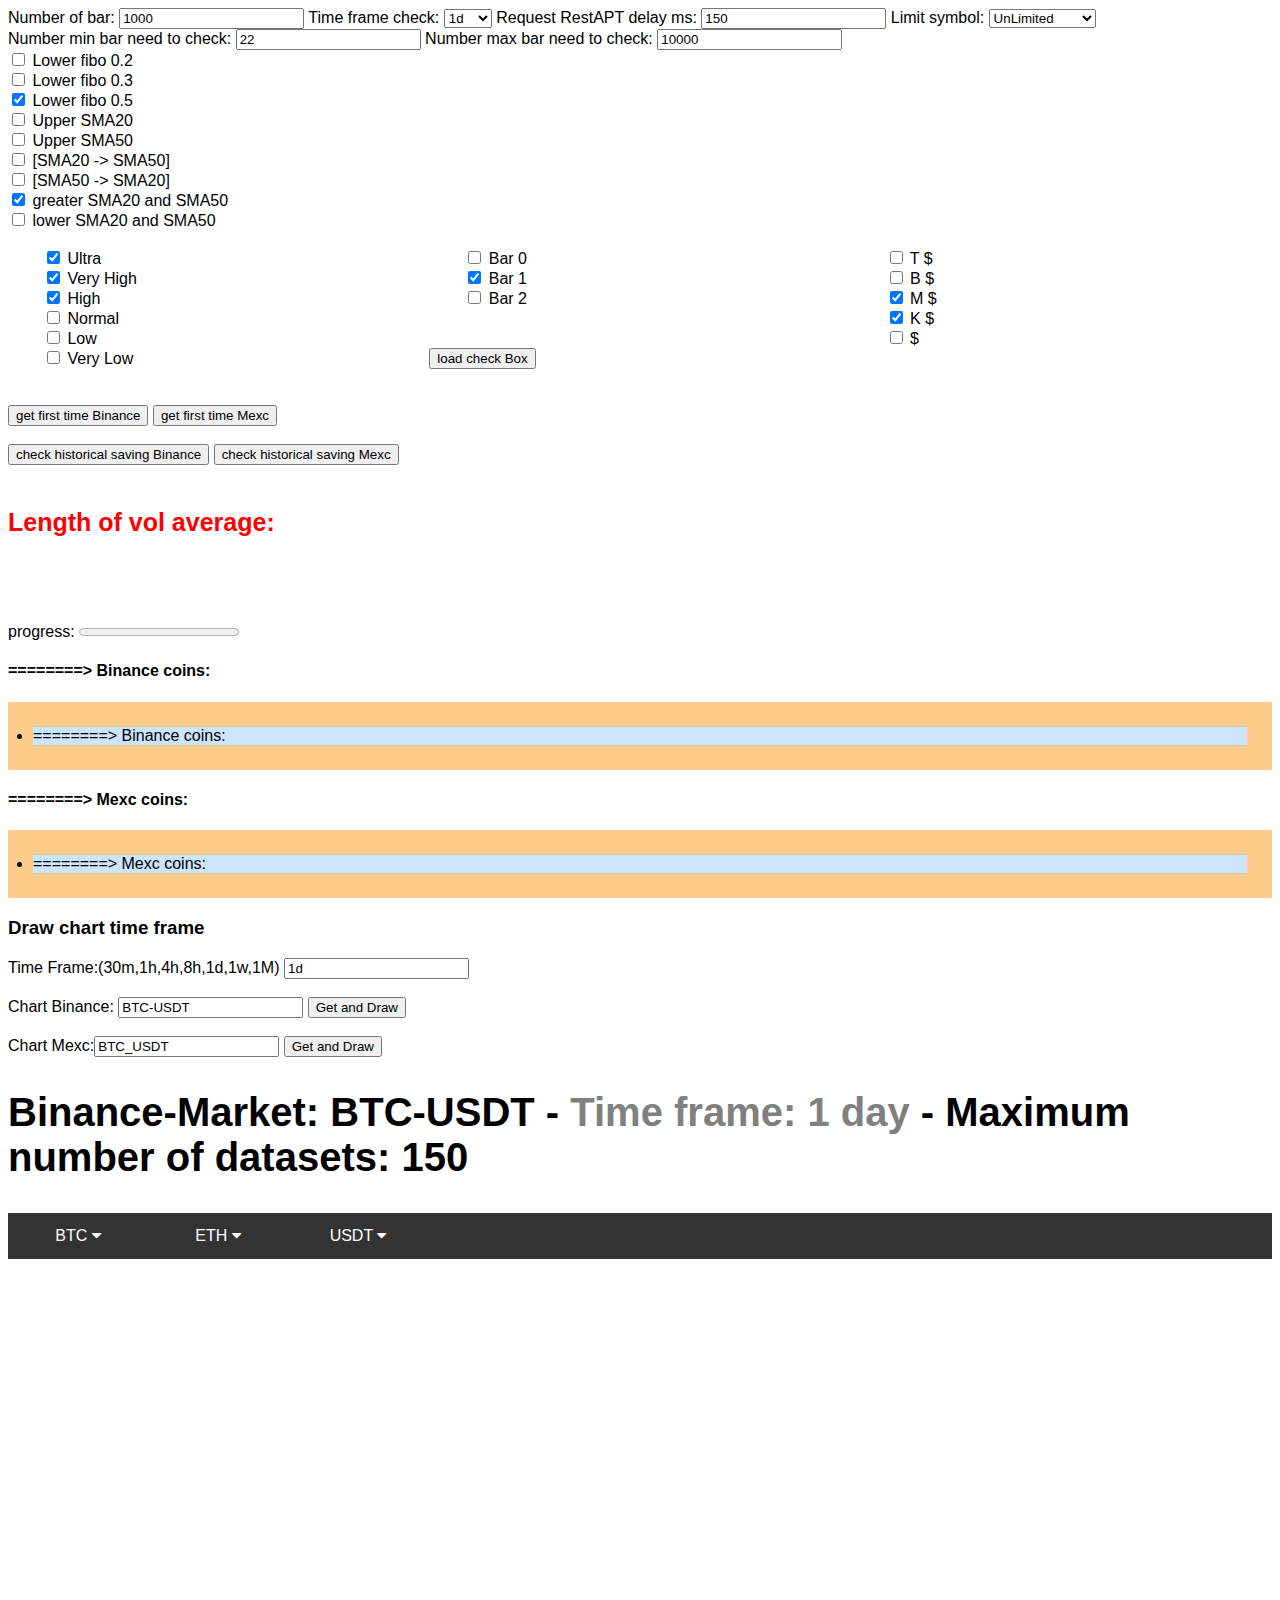
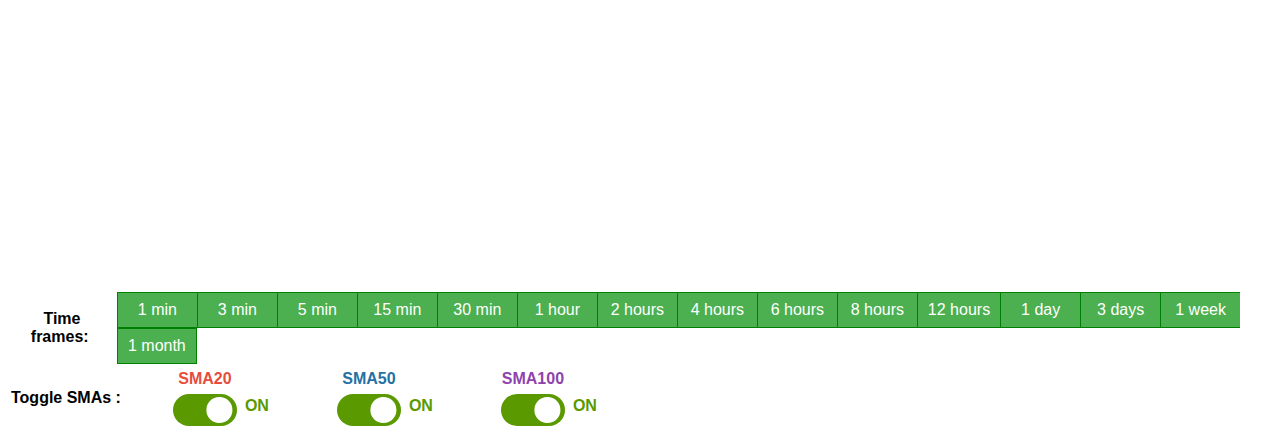
==== commit a23f7e3b: "===> update new feature time countdown when get bar" ====
--- a/html_js_binance/index.html
+++ b/html_js_binance/index.html
@@ -118,8 +118,8 @@
 	<button onclick="getDataBarHistorycalSavingMexc()">check historical saving Mexc</button> <br> 
 	<br>
 	<!-- HTML: -->
-	<p id="volumeAverageLength" style="color: red; font-weight: bold; font-size: 30px;">Length of vol average: <span id="averageValue"></span></p>
-
+	<p id="volumeAverageLength" style="color: red; font-weight: bold; font-size: 25px;">Length of vol average: <span id="averageValue"></span></p>
+	<p id="countdown" style="color: darkviolet; font-weight: bold; font-size: 50px;"> <span id="countdown"></span></p>
 	<br>
 	<span id="statusProgress"></span><br/>
 	<label for="progress">progress: </label>
